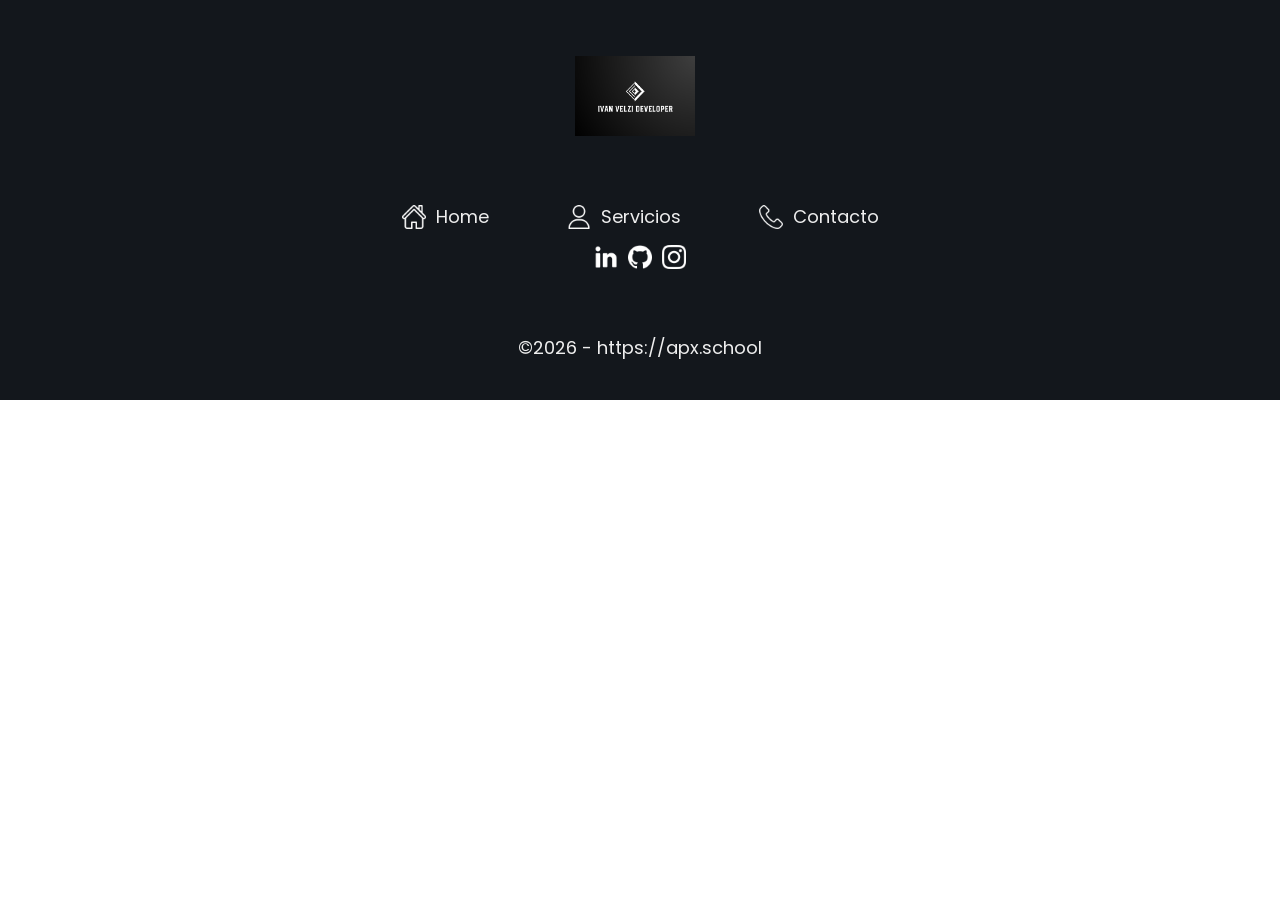
==== components/footer.html @ bd460b00 "Arreglos" ====
<!DOCTYPE html>
<html lang="en">
<head>
    <meta charset="UTF-8">
    <meta name="viewport" content="width=device-width, initial-scale=1.0">
    <title>Footer</title>
    <link rel="stylesheet" href="https://fonts.googleapis.com/css2?family=Open+Sans:ital,wght@0,300..800;1,300..800&family=Poppins:wght@400;500;700&display=swap">
    <link rel="stylesheet" href="footer.css">
   
</head>
<body>
    <div class="footer">
        <div class="contenedor-logo"> 
            <a href="index.html">
                <img src="/images/Logo-IvanDev.png" alt="" class="logo-de-footer">
            </a>
        </div>




        <div class="contenedor-info-items"> 
            <div class="informacion">
                <div class="cont-home">
                    <a class="cont-home" href="index.html"><img class="Home" src="/images/Home-white.png" alt="">Home 
                </a>
                </div>
                    <div class="cont-serv"><a class="cont-serv" href="pages/portfolio/portfolio.html"><img class="Servicios" src="/images/User-white.png" alt="">Servicios
                    </a> 
                    </div>
                    <div class="cont-contact"><a class="cont-contact" href="pages/contacto/contacto.html"><img class="Contacto" src="/images/telephone-white.png" alt="">Contacto
                    </a>
                    </div>
            </div>
            <div class="items">
                <a href="https://www.linkedin.com/in/ivan-velzi/" >
                    <img class="linkedin" src="/images/linkedin-white.png" alt="">
                </a>
                <a href="https://github.com/IvanVelzi" >
                    <img class="github" src="/images/github-white.png" alt="">
                </a>
                <a href="https://www.instagram.com/ivan.velzi/" >
                    <img class="instagram" src="/images/instagram-white.png" alt="">
                </a>
            </div>
        </div>
        <div class="since"> 
            <a href="https://apx.school">©2026 - https://apx.school</a>
        </div>
    </div>


</body>
</html>
---- components/footer.css ----
body{
    margin: 0;
}


.footer{
    background-color: #13171C;
    width: 100%;
    height: 400px;
    display: flex;
    flex-wrap: wrap;
    flex-direction: column;
    align-items: center;
    justify-content: space-between;
}
.contenedor-logo{
    margin-top: 56px;
    width: 130px;
    height: 100px;
}
.logo-de-footer{
    width: 120px;
    height: 80px;
}

.informacion{
    width: 477px;
    height: 57px;
    display: flex;
    align-items: center;
    justify-content: space-between;
    font-size: 18px;
    font-family: "Poppins";
    font-weight: 400;
    line-height: 100%;
color: #EEEEEE;
 font-style: "regular";

}
.Home{
    width: 24px;
    height: 24px;
    margin-right: 10px;
    font-style: "regular";
}
.Servicios{
    width: 24px;
    height: 24px;
    margin-right: 10px;
    
}
.Contacto{
    width: 24px;
    height: 24px;
    margin-right: 10px;
}



.items{
    width: 477px;
    height: 57px;
    display: flex;
    justify-content: center;
    
}

.linkedin{
       width: 24px;
    height: 24px;
}
.github{
    width: 24px;
    height: 24px;
    margin: 0 10px 0 10px;   
}
.instagram{
    width: 24px;
    height: 24px;
}
.since{
    width:260px;
    height: 27px;
    display: flex;
    justify-content: center;
    align-items: end;
    margin-bottom: 39px;
    font-size: 18px;
    font-family: "Poppins";
    font-weight: 400;
}

a{
    text-decoration: none;
    color: #EEEEEE;
}

.cont-home,
.cont-serv,
.cont-contact{
    display: flex;
    align-items: center;
}
@media(max-width:376px){
    .footer{
        width: 31.2rem;
        height: 534px;
    }
    .contenedor-logo{
        margin-top: 79px;
    }
    .informacion{
        flex-direction: column;
        margin-bottom: 150px;
        width: auto;
        line-height: 300%;

    }

    .items{
        width: auto;
        gap: 24px;
    }

    .since{
        margin: 0 0 50px;

    }
}
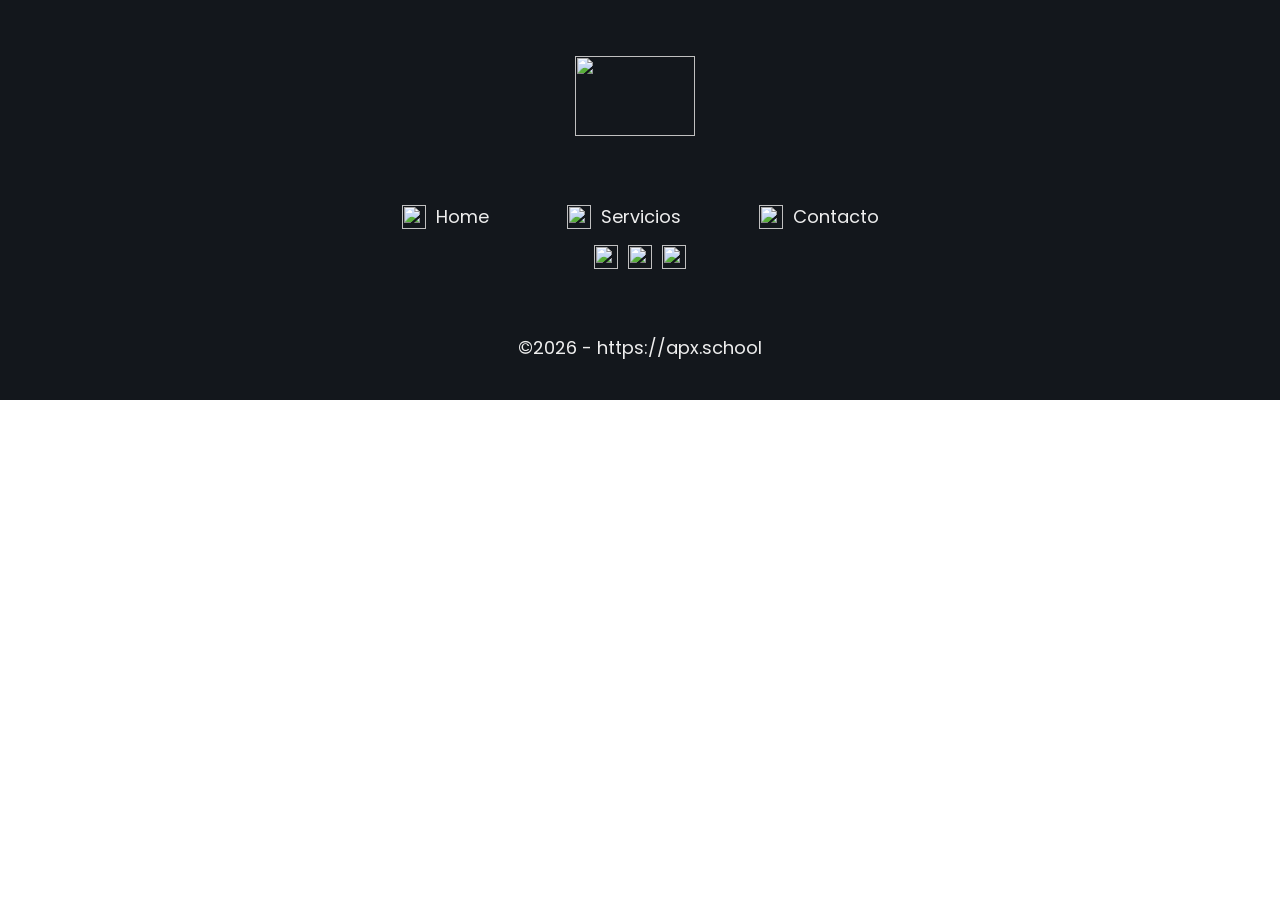
==== commit b29cf701: "Arreglos" ====
--- a/components/footer.html
+++ b/components/footer.html
@@ -12,7 +12,7 @@
     <div class="footer">
         <div class="contenedor-logo"> 
             <a href="index.html">
-                <img src="/images/Logo-IvanDev.png" alt="" class="logo-de-footer">
+                <img src="images/Logo-IvanDev.png" alt="" class="logo-de-footer">
             </a>
         </div>
 
@@ -22,25 +22,25 @@
         <div class="contenedor-info-items"> 
             <div class="informacion">
                 <div class="cont-home">
-                    <a class="cont-home" href="index.html"><img class="Home" src="/images/Home-white.png" alt="">Home 
+                    <a class="cont-home" href="index.html"><img class="Home" src="images/Home-white.png" alt="">Home 
                 </a>
                 </div>
-                    <div class="cont-serv"><a class="cont-serv" href="pages/portfolio/portfolio.html"><img class="Servicios" src="/images/User-white.png" alt="">Servicios
+                    <div class="cont-serv"><a class="cont-serv" href="pages/portfolio/portfolio.html"><img class="Servicios" src="images/User-white.png" alt="">Servicios
                     </a> 
                     </div>
-                    <div class="cont-contact"><a class="cont-contact" href="pages/contacto/contacto.html"><img class="Contacto" src="/images/telephone-white.png" alt="">Contacto
+                    <div class="cont-contact"><a class="cont-contact" href="pages/contacto/contacto.html"><img class="Contacto" src="images/telephone-white.png" alt="">Contacto
                     </a>
                     </div>
             </div>
             <div class="items">
                 <a href="https://www.linkedin.com/in/ivan-velzi/" >
-                    <img class="linkedin" src="/images/linkedin-white.png" alt="">
+                    <img class="linkedin" src="images/linkedin-white.png" alt="">
                 </a>
                 <a href="https://github.com/IvanVelzi" >
-                    <img class="github" src="/images/github-white.png" alt="">
+                    <img class="github" src="images/github-white.png" alt="">
                 </a>
                 <a href="https://www.instagram.com/ivan.velzi/" >
-                    <img class="instagram" src="/images/instagram-white.png" alt="">
+                    <img class="instagram" src="images/instagram-white.png" alt="">
                 </a>
             </div>
         </div>
